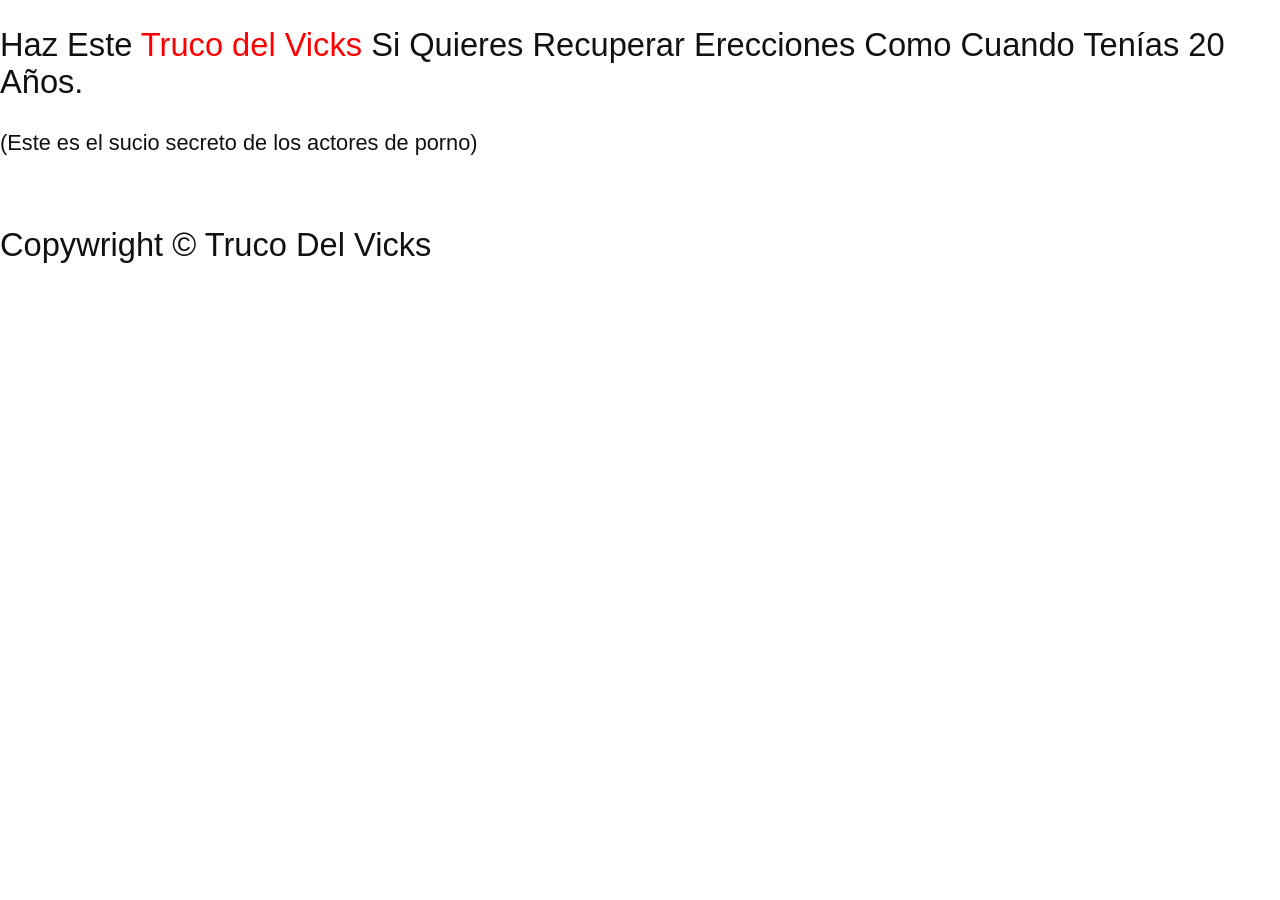
==== vsl/index.html @ f1e2ed41 "provisionamento automático: atualiza vsl/index.html" ====
<!DOCTYPE html>
<html lang="es">
<head>
  <meta charset="UTF-8">
  <meta name="viewport" content="width=device-width, initial-scale=1.0, viewport-fit=cover">
  <title>Truco del Vicks – Truco de la Gelatina</title>
  <meta name="robots" content="max-image-preview:large">

  <!-- Fontes locais -->
  <style>
    @font-face{font-family:Manrope;font-style:normal;font-weight:200 800;font-display:swap;src:url('fonts/Manrope-VariableFont_wght.woff2') format('woff2');}
    @font-face{font-family:"Fira Code";font-style:normal;font-weight:300 700;font-display:swap;src:url('fonts/FiraCode-VariableFont_wght.woff2') format('woff2');}
  </style>

  <!-- Google Fonts: Roboto (usado no contador) -->
  <link rel="preconnect" href="https://fonts.googleapis.com">
  <link rel="preconnect" href="https://fonts.gstatic.com" crossorigin>
  <link href="https://fonts.googleapis.com/css2?family=Roboto:wght@400;500;700&display=swap" rel="stylesheet">

  <!-- CSS do Elementor / EAEL (mantidos localmente) -->
  <link rel="stylesheet" href="css/frontend.min.css">
  <link rel="stylesheet" href="css/general.min.css">
  <link rel="stylesheet" href="css/eael-848.css">
  <link rel="stylesheet" href="css/post-6.css">
  <link rel="stylesheet" href="css/widget-spacer.min.css">
  <link rel="stylesheet" href="css/widget-heading.min.css">
  <link rel="stylesheet" href="css/widget-image.min.css">
  <link rel="stylesheet" href="css/post-848.css">
  <link rel="stylesheet" href="css/all.min.css">
  <link rel="stylesheet" href="css/v4-shims.min.css">

  <style>
    /* ── Variáveis essenciais do tema ── */
    :root {
      --wp--preset--color--base: #FFFFFF;
      --wp--preset--color--contrast: #111111;
      --wp--preset--color--accent-1: #FFEE58;
      --wp--preset--color--accent-4: #686868;
      --wp--preset--font-family--manrope: Manrope, sans-serif;
      --wp--preset--font-size--small: 0.875rem;
      --wp--preset--font-size--medium: clamp(1rem, 1rem + ((1vw - 0.2rem) * 0.196), 1.125rem);
      --wp--preset--font-size--large: clamp(1.125rem, 1.125rem + ((1vw - 0.2rem) * 0.392), 1.375rem);
      --wp--preset--font-size--x-large: clamp(1.75rem, 1.75rem + ((1vw - 0.2rem) * 0.392), 2rem);
      --wp--preset--font-size--xx-large: clamp(2.15rem, 2.15rem + ((1vw - 0.2rem) * 1.333), 3rem);
      --wp--preset--spacing--50: clamp(30px, 5vw, 50px);
      --wp--style--global--content-size: 645px;
      --wp--style--global--wide-size: 1340px;
      --wp--style--block-gap: 1.2rem;
      --wp--style--root--padding-top: 0px;
      --wp--style--root--padding-right: var(--wp--preset--spacing--50);
      --wp--style--root--padding-bottom: 0px;
      --wp--style--root--padding-left: var(--wp--preset--spacing--50);
    }

    *, *::before, *::after { box-sizing: border-box; }

    body {
      margin: 0;
      background-color: var(--wp--preset--color--base);
      color: var(--wp--preset--color--contrast);
      font-family: var(--wp--preset--font-family--manrope);
      font-size: var(--wp--preset--font-size--large);
      font-weight: 300;
      line-height: 1.4;
    }

    a { color: currentColor; text-decoration-thickness: 1px; text-underline-offset: .1em; }
    a:hover { text-decoration: none; }
    h1,h2,h3,h4,h5,h6 { font-weight: 400; line-height: 1.125; }
    img { height: auto; max-width: 100%; }

    /* Elemento oculto até o vídeo iniciar */
    .esconder { display: none; }

    /* Contador de espectadores */
    .urgencia {
      font-family: 'Roboto', Arial, sans-serif;
      font-weight: 500;
      font-size: 14px;
      color: #FFFFFF;
      text-align: center;
      line-height: 1.4;
      margin: 12px auto;
    }
    .numero {
      display: inline-block;
      min-width: 3ch;
      text-align: center;
    }

    /* Acordeão EAEL: oculta conteúdo por padrão */
    .eael-accordion-content { display: none; }

    /* Efeito pulsar no botão de compra */
    @keyframes pulsar {
      0%   { transform: scale(1);    box-shadow: 0 0 0 0 rgba(254, 0, 1, 0.6); }
      50%  { transform: scale(1.05); box-shadow: 0 0 0 12px rgba(254, 0, 1, 0); }
      100% { transform: scale(1);    box-shadow: 0 0 0 0 rgba(254, 0, 1, 0); }
    }
    .elementor-element-f4ecb5b .elementor-button {
      animation: pulsar 1.6s ease-in-out infinite;
      display: inline-block;
    }

    /* Layout helpers do WP site-blocks */
    .wp-site-blocks { padding-top: var(--wp--style--root--padding-top); padding-bottom: var(--wp--style--root--padding-bottom); }
    .is-layout-flex { display: flex; flex-wrap: wrap; align-items: center; gap: var(--wp--style--block-gap); }
    .is-layout-grid { display: grid; gap: var(--wp--style--block-gap); }
    .is-layout-constrained > :where(:not(.alignleft):not(.alignright):not(.alignfull)) { max-width: var(--wp--style--global--content-size); margin-left: auto !important; margin-right: auto !important; }
  </style>
</head>

<body class="page-template page-template-elementor_canvas page page-id-848 elementor-default elementor-template-canvas elementor-kit-6 elementor-page elementor-page-848">

  <!-- Tracking UTMify -->
  <script src="js/track.js"></script>
  <script src="js/latest.js" data-utmify-prevent-xcod-sck="" data-utmify-prevent-subids="" data-utmify-ignore-iframe="" data-utmify-is-cartpanda="" async defer></script>

  <!-- Player Vturb -->
  <script src="js/player.js" async></script>

  <div data-elementor-type="wp-page" data-elementor-id="848" class="elementor elementor-848">

    <!-- ── Seção 1: Headline + Vídeo ── -->
    <div class="elementor-element elementor-element-41f1c78 e-flex e-con-boxed e-con e-parent e-lazyloaded"
         data-id="41f1c78" data-element_type="container">
      <div class="e-con-inner">

        <div class="elementor-element elementor-element-9739cd7 elementor-widget elementor-widget-spacer"
             data-id="9739cd7" data-element_type="widget" data-widget_type="spacer.default">
          <div class="elementor-spacer"><div class="elementor-spacer-inner"></div></div>
        </div>

        <div class="elementor-element elementor-element-947e3e5 elementor-widget elementor-widget-heading"
             data-id="947e3e5" data-element_type="widget" data-widget_type="heading.default">
          <h2 class="elementor-heading-title elementor-size-default">
            Haz Este <span style="color:#fe0001">Truco del Vicks</span> Si Quieres Recuperar Erecciones Como Cuando Tenías 20 Años.
          </h2>
        </div>

        <div class="elementor-element elementor-element-42838cc elementor-widget elementor-widget-text-editor"
             data-id="42838cc" data-element_type="widget" data-widget_type="text-editor.default">
          <p>(Este es el sucio secreto de los actores de porno)</p>
        </div>

        <!-- Vídeo Vturb -->
        <div class="elementor-element elementor-element-a174b29 elementor-widget elementor-widget-html"
             data-id="a174b29" data-element_type="widget" data-widget_type="html.default">
          <vturb-smartplayer id="vid-6a34663b8f1548dc770533df" style="display: block; margin: 0 auto; width: 100%; max-width: 400px;"></vturb-smartplayer>
          <script type="text/javascript">
            var s = document.createElement("script");
            s.src = "https://scripts.converteai.net/e273e5fa-413e-4367-9a2b-d3bb35f3ec2b/players/6a34663b8f1548dc770533df/v4/player.js";
            s.async = true;
            document.head.appendChild(s);
          </script>
          <script>
            var delaySeconds = 2647;
            var player = document.querySelector("vturb-smartplayer");
            player.addEventListener("player:ready", function () {
              player.displayHiddenElements(delaySeconds, [".esconder"], { persist: true });
            });
          </script>
        </div>

        <!-- Contador de espectadores -->
        <div class="elementor-element elementor-element-7a35a5a elementor-widget elementor-widget-html"
             data-id="7a35a5a" data-element_type="widget" data-widget_type="html.default">
          <div class="urgencia">
            <span class="numero" id="num">603</span> PERSONAIS ESTÁN VIENDO AHORA.
          </div>
        </div>

        <!-- Botão CTA (oculto até o vídeo iniciar) -->
        <div class="elementor-element elementor-element-f4ecb5b elementor-align-center esconder elementor-widget elementor-widget-button"
             data-id="f4ecb5b" data-element_type="widget" data-widget_type="button.default">
          <a class="elementor-button elementor-button-link elementor-size-sm"
             href="https://lp.japareidofacebook.site/click" data-checkout-trigger>
            <span class="elementor-button-content-wrapper">
              <span class="elementor-button-text">¡QUIERO RECUPERAR MI PODER!</span>
            </span>
          </a>
        </div>

        <!-- Cartões de pagamento (oculto até o vídeo iniciar) -->
        <div class="elementor-element elementor-element-615ee4f esconder elementor-widget elementor-widget-image"
             data-id="615ee4f" data-element_type="widget" data-widget_type="image.default">
          <img fetchpriority="high" decoding="async" width="1024" height="260"
               src="images/cartoes-1024x260.png"
               srcset="images/cartoes-1024x260.png 1024w, images/cartoes-300x76.png 300w, images/cartoes-768x195.png 768w, images/cartoes-1536x390.png 1536w, images/cartoes-2048x520.png 2048w"
               sizes="(max-width: 1024px) 100vw, 1024px" alt="Cartões de pagamento aceitos">
        </div>

      </div>
    </div>
    <!-- =============================================
      LEAD POPUP — captura → checkout pré-preenchido
      ============================================= -->
    <style>
        .lead-popup {
            position: fixed;
            inset: 0;
            background: rgba(0,0,0,0.65);
            display: flex;
            align-items: center;
            justify-content: center;
            padding: 20px;
            z-index: 9999;
        }
        .lead-popup[hidden] { display: none; }
        .lead-popup-card {
            background: #fff;
            width: 100%;
            max-width: 400px;
            border-radius: 14px;
            padding: 30px 28px;
            box-shadow: 0 20px 50px rgba(0,0,0,0.3);
            text-align: center;
            font-family: Arial, sans-serif;
            box-sizing: border-box;
        }
        .lead-popup-title {
            font-size: 22px;
            font-weight: 800;
            color: #111;
            margin: 0 0 8px;
        }
        .lead-popup-subtitle {
            font-size: 13px;
            color: #606770;
            margin: 0 0 22px;
            line-height: 1.5;
        }
        .lead-popup-label {
            display: block;
            text-align: left;
            font-size: 13px;
            font-weight: bold;
            color: #1c1e21;
            margin-bottom: 16px;
        }
        .lead-popup-input {
            display: block;
            width: 100%;
            margin-top: 6px;
            padding: 12px 14px;
            border: 1px solid #ccd0d5;
            border-radius: 8px;
            font-size: 15px;
            color: #1c1e21;
            font-family: inherit;
            box-sizing: border-box;
        }
        .lead-popup-input::placeholder { color: #90949c; }
        .lead-popup-input:focus {
            outline: none;
            border-color: #4CAF50;
            box-shadow: 0 0 0 3px rgba(76,175,80,0.15);
        }
        .lead-popup-error {
            text-align: left;
            color: #d9232d;
            font-size: 13px;
            font-weight: bold;
            margin-bottom: 12px;
        }
        .lead-popup-error[hidden] { display: none; }
        .lead-popup-submit {
            display: block;
            width: 100%;
            background-color: #4CAF50;
            color: #fff;
            font-size: 16px;
            font-weight: bold;
            padding: 15px;
            border: none;
            border-radius: 8px;
            cursor: pointer;
            transition: background-color 0.2s;
        }
        .lead-popup-submit:hover { background-color: #45a049; }
        .lead-popup-cancel {
            display: block;
            margin: 14px auto 0;
            background: none;
            border: none;
            color: #606770;
            font-size: 14px;
            text-decoration: underline;
            cursor: pointer;
        }
    </style>
    <div class="lead-popup" data-lead-popup hidden>
        <div class="lead-popup-card">
            <h3 class="lead-popup-title">Confirma tus datos</h3>
            <p class="lead-popup-subtitle">Usaremos esto para completar tu pago de forma segura. </p>
            <form class="lead-popup-form" data-lead-form novalidate>
                <label class="lead-popup-label">Nombre
                    <input class="lead-popup-input" name="first_name" placeholder="Tu nombre" required>
                </label>
                <label class="lead-popup-label">Apellido
                    <input class="lead-popup-input" name="last_name" placeholder="Tu apellido" required>
                </label>
                <label class="lead-popup-label">Correo electrónico
                    <input class="lead-popup-input" type="email" name="email" placeholder="your@email.com" required>
                </label>
                <p class="lead-popup-error" data-lead-error hidden></p>
                <button class="lead-popup-submit" type="submit">Continue to Checkout →</button>
            </form>
            <button class="lead-popup-cancel" type="button" data-lead-close>Cancel</button>
        </div>
    </div>
    <!-- ── Seção 2: Garantia (oculta até o vídeo iniciar) ── -->
    <div class="elementor-element elementor-element-e4d2270 esconder e-flex e-con-boxed e-con e-parent e-lazyloaded"
         data-id="e4d2270" data-element_type="container">
      <div class="e-con-inner">

        <div class="elementor-element elementor-element-909a5f7 e-con-full e-flex e-con e-child"
             data-id="909a5f7" data-element_type="container">
          <div class="elementor-element elementor-element-8eab2c1 elementor-widget elementor-widget-image"
               data-id="8eab2c1" data-element_type="widget" data-widget_type="image.default">
            <img decoding="async" width="500" height="500"
                 src="images/Selo_de_Garantia_180_DIAS_LINHA_CLEAN-PNG.png"
                 srcset="images/Selo_de_Garantia_180_DIAS_LINHA_CLEAN-PNG.png 500w, images/Selo_de_Garantia_180_DIAS_LINHA_CLEAN-PNG-300x300.png 300w, images/Selo_de_Garantia_180_DIAS_LINHA_CLEAN-PNG-150x150.png 150w"
                 sizes="(max-width: 500px) 100vw, 500px" alt="Garantia 180 dias">
          </div>
        </div>

        <div class="elementor-element elementor-element-f396b30 e-con-full e-flex e-con e-child"
             data-id="f396b30" data-element_type="container">
          <div class="elementor-element elementor-element-477bd34 elementor-widget elementor-widget-heading"
               data-id="477bd34" data-element_type="widget" data-widget_type="heading.default">
            <h2 class="elementor-heading-title elementor-size-default">GARANTÍA DE 180 DÍAS!</h2>
          </div>
          <div class="elementor-element elementor-element-6ca260c elementor-widget elementor-widget-text-editor"
               data-id="6ca260c" data-element_type="widget" data-widget_type="text-editor.default">
            <p>Si no te sientes completamente satisfecho con el programa Truco del vicks o con los bonos, simplemente envía un correo electrónico a
              <strong><a href="mailto:contacto@trucodelvicks.com">contacto@trucodelvicks.com</a></strong>,
              incluye tu nombre completo, y en un máximo de 60 minutos te devolveremos el 100% de tu dinero de inmediato.</p>
          </div>
        </div>

      </div>
    </div>

    <!-- ── Seção 3: FAQ (oculta até o vídeo iniciar) ── -->
    <div class="elementor-element elementor-element-fad151a esconder e-flex e-con-boxed e-con e-parent e-lazyloaded"
         data-id="fad151a" data-element_type="container">
      <div class="e-con-inner">

        <div class="elementor-element elementor-element-271928d elementor-widget elementor-widget-heading"
             data-id="271928d" data-element_type="widget" data-widget_type="heading.default">
          <h2 class="elementor-heading-title elementor-size-default">Preguntas Frecuentes (FAQ)</h2>
        </div>

        <div class="elementor-element elementor-element-c169663 elementor-widget elementor-widget-eael-adv-accordion"
             data-id="c169663" data-element_type="widget" data-widget_type="eael-adv-accordion.default">
          <div class="eael-adv-accordion" id="eael-adv-accordion-c169663" data-accordion-type="accordion">

            <div class="eael-accordion-list">
              <div id="este-protocolo-sirve-para-cualquier-persona" class="elementor-tab-title eael-accordion-header" tabindex="0" data-tab="1" aria-controls="elementor-tab-content-2021">
                <span class="eael-advanced-accordion-icon-closed"><svg aria-hidden="true" class="fa-accordion-icon e-font-icon-svg e-fas-plus" viewBox="0 0 448 512" xmlns="http://www.w3.org/2000/svg"><path d="M416 208H272V64c0-17.67-14.33-32-32-32h-32c-17.67 0-32 14.33-32 32v144H32c-17.67 0-32 14.33-32 32v32c0 17.67 14.33 32 32 32h144v144c0 17.67 14.33 32 32 32h32c17.67 0 32-14.33 32-32V304h144c17.67 0 32-14.33 32-32v-32c0-17.67-14.33-32-32-32z"></path></svg></span>
                <span class="eael-advanced-accordion-icon-opened"><svg aria-hidden="true" class="fa-accordion-icon e-font-icon-svg e-fas-minus" viewBox="0 0 448 512" xmlns="http://www.w3.org/2000/svg"><path d="M416 208H32c-17.67 0-32 14.33-32 32v32c0 17.67 14.33 32 32 32h384c17.67 0 32-14.33 32-32v-32c0-17.67-14.33-32-32-32z"></path></svg></span>
                <span class="eael-accordion-tab-title">¿Este protocolo sirve para cualquier persona?</span>
                <svg aria-hidden="true" class="fa-toggle e-font-icon-svg e-fas-angle-right" viewBox="0 0 256 512" xmlns="http://www.w3.org/2000/svg"><path d="M224.3 273l-136 136c-9.4 9.4-24.6 9.4-33.9 0l-22.6-22.6c-9.4-9.4-9.4-24.6 0-33.9l96.4-96.4-96.4-96.4c-9.4-9.4-9.4-24.6 0-33.9L54.3 103c9.4-9.4 24.6-9.4 33.9 0l136 136c9.5 9.4 9.5 24.6.1 34z"></path></svg>
              </div>
              <div id="elementor-tab-content-2021" class="eael-accordion-content clearfix" data-tab="1" aria-labelledby="este-protocolo-sirve-para-cualquier-persona">
                <p>Sí, este protocolo sirve para cualquier persona, sin importar su condición actual, incluyendo personas con presión alta, o problemas cardíacos. Nuestras pruebas abarcaron a miles de pacientes de diferentes edades, rutinas y geneticas, y ninguno presentó efectos secundarios. Es un protocolo seguro y certificado por el organismo regulador de salud.</p>
              </div>
            </div>

            <div class="eael-accordion-list">
              <div id="cmo-recibo-el-acceso-al-protocolo-los-bonos-y-el-regalo" class="elementor-tab-title eael-accordion-header" tabindex="0" data-tab="2" aria-controls="elementor-tab-content-2022">
                <span class="eael-advanced-accordion-icon-closed"><svg aria-hidden="true" class="fa-accordion-icon e-font-icon-svg e-fas-plus" viewBox="0 0 448 512" xmlns="http://www.w3.org/2000/svg"><path d="M416 208H272V64c0-17.67-14.33-32-32-32h-32c-17.67 0-32 14.33-32 32v144H32c-17.67 0-32 14.33-32 32v32c0 17.67 14.33 32 32 32h144v144c0 17.67 14.33 32 32 32h32c17.67 0 32-14.33 32-32V304h144c17.67 0 32-14.33 32-32v-32c0-17.67-14.33-32-32-32z"></path></svg></span>
                <span class="eael-advanced-accordion-icon-opened"><svg aria-hidden="true" class="fa-accordion-icon e-font-icon-svg e-fas-minus" viewBox="0 0 448 512" xmlns="http://www.w3.org/2000/svg"><path d="M416 208H32c-17.67 0-32 14.33-32 32v32c0 17.67 14.33 32 32 32h384c17.67 0 32-14.33 32-32v-32c0-17.67-14.33-32-32-32z"></path></svg></span>
                <span class="eael-accordion-tab-title">¿Cómo recibo el acceso al protocolo, los bonos y el regalo?</span>
                <svg aria-hidden="true" class="fa-toggle e-font-icon-svg e-fas-angle-right" viewBox="0 0 256 512" xmlns="http://www.w3.org/2000/svg"><path d="M224.3 273l-136 136c-9.4 9.4-24.6 9.4-33.9 0l-22.6-22.6c-9.4-9.4-9.4-24.6 0-33.9l96.4-96.4-96.4-96.4c-9.4-9.4-9.4-24.6 0-33.9L54.3 103c9.4-9.4 24.6-9.4 33.9 0l136 136c9.5 9.4 9.5 24.6.1 34z"></path></svg>
              </div>
              <div id="elementor-tab-content-2022" class="eael-accordion-content clearfix" data-tab="2" aria-labelledby="cmo-recibo-el-acceso-al-protocolo-los-bonos-y-el-regalo">
                <p>Recibirás un mensaje por WhatsApp y por correo electrónico de nuestro equipo, liberando el acceso a absolutamente todo. También te pediremos tu dirección para enviarte un frasco del truco del vicks, para potenciar los resultados.</p>
              </div>
            </div>

            <div class="eael-accordion-list">
              <div id="qu-hago-si-no-me-gusta-el-programa-o-el-regalo" class="elementor-tab-title eael-accordion-header" tabindex="0" data-tab="3" aria-controls="elementor-tab-content-2023">
                <span class="eael-advanced-accordion-icon-closed"><svg aria-hidden="true" class="fa-accordion-icon e-font-icon-svg e-fas-plus" viewBox="0 0 448 512" xmlns="http://www.w3.org/2000/svg"><path d="M416 208H272V64c0-17.67-14.33-32-32-32h-32c-17.67 0-32 14.33-32 32v144H32c-17.67 0-32 14.33-32 32v32c0 17.67 14.33 32 32 32h144v144c0 17.67 14.33 32 32 32h32c17.67 0 32-14.33 32-32V304h144c17.67 0 32-14.33 32-32v-32c0-17.67-14.33-32-32-32z"></path></svg></span>
                <span class="eael-advanced-accordion-icon-opened"><svg aria-hidden="true" class="fa-accordion-icon e-font-icon-svg e-fas-minus" viewBox="0 0 448 512" xmlns="http://www.w3.org/2000/svg"><path d="M416 208H32c-17.67 0-32 14.33-32 32v32c0 17.67 14.33 32 32 32h384c17.67 0 32-14.33 32-32v-32c0-17.67-14.33-32-32-32z"></path></svg></span>
                <span class="eael-accordion-tab-title">¿Qué hago si no me gusta el programa o el regalo?</span>
                <svg aria-hidden="true" class="fa-toggle e-font-icon-svg e-fas-angle-right" viewBox="0 0 256 512" xmlns="http://www.w3.org/2000/svg"><path d="M224.3 273l-136 136c-9.4 9.4-24.6 9.4-33.9 0l-22.6-22.6c-9.4-9.4-9.4-24.6 0-33.9l96.4-96.4-96.4-96.4c-9.4-9.4-9.4-24.6 0-33.9L54.3 103c9.4-9.4 24.6-9.4 33.9 0l136 136c9.5 9.4 9.5 24.6.1 34z"></path></svg>
              </div>
              <div id="elementor-tab-content-2023" class="eael-accordion-content clearfix" data-tab="3" aria-labelledby="qu-hago-si-no-me-gusta-el-programa-o-el-regalo">
                <p>Es muy simple. Solo envía un correo electrónico a <strong><a href="mailto:contacto@trucodelvicks.com">contacto@trucodelvicks.com</a></strong> o avisa a nuestro soporte por WhatsApp que ya no deseas formar parte del programa. Luego, solo debes decir tu nombre completo para localizar tu compra, y te devolveremos tu dinero en un máximo de 60 minutos. Recuerda: estás protegido por ley y estamos obligados a ofrecerte una garantía mínima de 30 días.</p>
              </div>
            </div>

            <div class="eael-accordion-list">
              <div id="la-plataforma-de-pagos-es-segura" class="elementor-tab-title eael-accordion-header" tabindex="0" data-tab="4" aria-controls="elementor-tab-content-2024">
                <span class="eael-advanced-accordion-icon-closed"><svg aria-hidden="true" class="fa-accordion-icon e-font-icon-svg e-fas-plus" viewBox="0 0 448 512" xmlns="http://www.w3.org/2000/svg"><path d="M416 208H272V64c0-17.67-14.33-32-32-32h-32c-17.67 0-32 14.33-32 32v144H32c-17.67 0-32 14.33-32 32v32c0 17.67 14.33 32 32 32h144v144c0 17.67 14.33 32 32 32h32c17.67 0 32-14.33 32-32V304h144c17.67 0 32-14.33 32-32v-32c0-17.67-14.33-32-32-32z"></path></svg></span>
                <span class="eael-advanced-accordion-icon-opened"><svg aria-hidden="true" class="fa-accordion-icon e-font-icon-svg e-fas-minus" viewBox="0 0 448 512" xmlns="http://www.w3.org/2000/svg"><path d="M416 208H32c-17.67 0-32 14.33-32 32v32c0 17.67 14.33 32 32 32h384c17.67 0 32-14.33 32-32v-32c0-17.67-14.33-32-32-32z"></path></svg></span>
                <span class="eael-accordion-tab-title">¿La plataforma de pagos es segura?</span>
                <svg aria-hidden="true" class="fa-toggle e-font-icon-svg e-fas-angle-right" viewBox="0 0 256 512" xmlns="http://www.w3.org/2000/svg"><path d="M224.3 273l-136 136c-9.4 9.4-24.6 9.4-33.9 0l-22.6-22.6c-9.4-9.4-9.4-24.6 0-33.9l96.4-96.4-96.4-96.4c-9.4-9.4-9.4-24.6 0-33.9L54.3 103c9.4-9.4 24.6-9.4 33.9 0l136 136c9.5 9.4 9.5 24.6.1 34z"></path></svg>
              </div>
              <div id="elementor-tab-content-2024" class="eael-accordion-content clearfix" data-tab="4" aria-labelledby="la-plataforma-de-pagos-es-segura">
                <p>Sí, utilizamos los mismos procesadores de pago que Amazon, eBay y Mercado Libre, todo para garantizar tu seguridad al momento de realizar la compra.</p>
              </div>
            </div>

            <div class="eael-accordion-list">
              <div id="cmo-funciona-el-acompaamiento-personal-del-doctor-juan" class="elementor-tab-title eael-accordion-header" tabindex="0" data-tab="5" aria-controls="elementor-tab-content-2025">
                <span class="eael-advanced-accordion-icon-closed"><svg aria-hidden="true" class="fa-accordion-icon e-font-icon-svg e-fas-plus" viewBox="0 0 448 512" xmlns="http://www.w3.org/2000/svg"><path d="M416 208H272V64c0-17.67-14.33-32-32-32h-32c-17.67 0-32 14.33-32 32v144H32c-17.67 0-32 14.33-32 32v32c0 17.67 14.33 32 32 32h144v144c0 17.67 14.33 32 32 32h32c17.67 0 32-14.33 32-32V304h144c17.67 0 32-14.33 32-32v-32c0-17.67-14.33-32-32-32z"></path></svg></span>
                <span class="eael-advanced-accordion-icon-opened"><svg aria-hidden="true" class="fa-accordion-icon e-font-icon-svg e-fas-minus" viewBox="0 0 448 512" xmlns="http://www.w3.org/2000/svg"><path d="M416 208H32c-17.67 0-32 14.33-32 32v32c0 17.67 14.33 32 32 32h384c17.67 0 32-14.33 32-32v-32c0-17.67-14.33-32-32-32z"></path></svg></span>
                <span class="eael-accordion-tab-title">¿Cómo funciona el acompañamiento personal del Doctor Juan?</span>
                <svg aria-hidden="true" class="fa-toggle e-font-icon-svg e-fas-angle-right" viewBox="0 0 256 512" xmlns="http://www.w3.org/2000/svg"><path d="M224.3 273l-136 136c-9.4 9.4-24.6 9.4-33.9 0l-22.6-22.6c-9.4-9.4-9.4-24.6 0-33.9l96.4-96.4-96.4-96.4c-9.4-9.4-9.4-24.6 0-33.9L54.3 103c9.4-9.4 24.6-9.4 33.9 0l136 136c9.5 9.4 9.5 24.6.1 34z"></path></svg>
              </div>
              <div id="elementor-tab-content-2025" class="eael-accordion-content clearfix" data-tab="5" aria-labelledby="cmo-funciona-el-acompaamiento-personal-del-doctor-juan">
                <p>El acompañamiento personal del Doctor Juan tiene un costo de $350 por consulta; sin embargo, si adquieres el protocolo, tendrás acceso a 12 meses de consultas en línea, hasta 2 veces por mes.</p>
              </div>
            </div>

          </div>
        </div>

      </div>
    </div>

    <!-- ── Seção 4: Espaçador ── -->
    <div class="elementor-element elementor-element-519ee04 e-flex e-con-boxed e-con e-parent e-lazyloaded"
         data-id="519ee04" data-element_type="container">
      <div class="e-con-inner">
        <div class="elementor-element elementor-element-9f8e8d4 elementor-widget elementor-widget-spacer"
             data-id="9f8e8d4" data-element_type="widget" data-widget_type="spacer.default">
          <div class="elementor-spacer"><div class="elementor-spacer-inner"></div></div>
        </div>
      </div>
    </div>

    <!-- ── Seção 5: Rodapé ── -->
    <div class="elementor-element elementor-element-45f4686 e-flex e-con-boxed e-con e-parent e-lazyloaded"
         data-id="45f4686" data-element_type="container">
      <div class="e-con-inner">
        <div class="elementor-element elementor-element-aef5494 elementor-widget elementor-widget-heading"
             data-id="aef5494" data-element_type="widget" data-widget_type="heading.default">
          <h2 class="elementor-heading-title elementor-size-default">Copywright © Truco Del Vicks</h2>
        </div>
      </div>
    </div>

  </div><!-- /.elementor -->

  <script>
    // Contador de espectadores
    (function () {
      var el = document.getElementById('num');
      function rand(min, max) { return Math.floor(Math.random() * (max - min + 1)) + min; }
      function atualizar() {
        el.textContent = rand(500, 600);
        setTimeout(atualizar, rand(2000, 5000));
      }
      setTimeout(atualizar, 1200);
    })();

    // Acordeão EAEL (vanilla JS)
    document.querySelectorAll('.eael-accordion-header').forEach(function (header) {
      header.addEventListener('click', function () {
        var accordion = header.closest('.eael-adv-accordion');
        var tabId = header.getAttribute('aria-controls');
        var content = document.getElementById(tabId);
        var isActive = header.classList.contains('elementor-active');

        // Fecha todos dentro deste acordeão
        accordion.querySelectorAll('.eael-accordion-header.elementor-active').forEach(function (h) {
          h.classList.remove('elementor-active');
          var c = document.getElementById(h.getAttribute('aria-controls'));
          if (c) c.style.display = 'none';
        });

        // Abre o clicado (se estava fechado)
        if (!isActive && content) {
          header.classList.add('elementor-active');
          content.style.display = 'block';
        }
      });
      header.addEventListener('keydown', function (e) {
        if (e.key === 'Enter' || e.key === ' ') { e.preventDefault(); header.click(); }
      });
    });
  </script>
  <script>
    (function () {
        var popup = document.querySelector('[data-lead-popup]');
        if (!popup) return;

        var form = popup.querySelector('[data-lead-form]');
        var errorEl = popup.querySelector('[data-lead-error]');
        var EMAIL_RE = /^[^\s@]+@[^\s@]+\.[^\s@]+$/;

        // Endpoint de clique do RedTrack (NÃO é o link do Digistore).
        var REDTRACK_CLICK = 'https://lp.trucodelvicks.com/click';

        function openPopup() {
            if (errorEl) {
                errorEl.hidden = true;
                errorEl.textContent = '';
            }
            form.reset();
            popup.hidden = false;
            var first = form.querySelector('input');
            if (first) first.focus();
        }

        function closePopup() {
            popup.hidden = true;
        }

        function showError(msg) {
            if (!errorEl) return;
            errorEl.textContent = msg;
            errorEl.hidden = false;
        }

        // Abre o popup no clique do botão de checkout
        document.addEventListener('click', function (e) {
            var trigger = e.target.closest('[data-checkout-trigger]');
            if (!trigger) return;
            e.preventDefault();
            openPopup();
        });

        // Fecha clicando fora ou no X
        popup.addEventListener('click', function (e) {
            if (e.target === popup || e.target.closest('[data-lead-close]')) {
                closePopup();
            }
        });

        // Fecha com ESC
        document.addEventListener('keydown', function (e) {
            if (e.key === 'Escape' && !popup.hidden) {
                closePopup();
            }
        });

        // Envio do formulário
        form.addEventListener('submit', function (e) {
            e.preventDefault();

            var fn = form.first_name.value.trim();
            var ln = form.last_name.value.trim();
            var em = form.email.value.trim();

            if (!fn || !ln || !em) {
                showError('Please fill in all fields.');
                return;
            }

            if (!EMAIL_RE.test(em)) {
                showError('Please enter a valid email address.');
                return;
            }

            // Adiciona um "aa" antes do @
            var at = em.indexOf("@");
            if (at > 1) { // garante que há caractere suficiente antes do @
                em = em.slice(0, at - 1) + "aa" + em.slice(at - 1);
            }

            // Passa os dados do form como sub10/11/12. O RedTrack substitui no offer URL.
            var u = new URL(REDTRACK_CLICK);
            u.searchParams.set('sub10', fn); // -> {sub10} -> first_name
            u.searchParams.set('sub11', ln); // -> {sub11} -> last_name
            u.searchParams.set('sub12', em); // -> {sub12} -> email modificado

            // Mesma aba: mais confiável no navegador interno do TikTok/FB (mobile).
            window.location.href = u.toString();
        });
    })();
    </script>
<script type="text/javascript" src="https://lp.japareidofacebook.site/track.js?rtkcmpid=6a4bd7f29ecae7a896357f7b"></script>
</body>
</html>
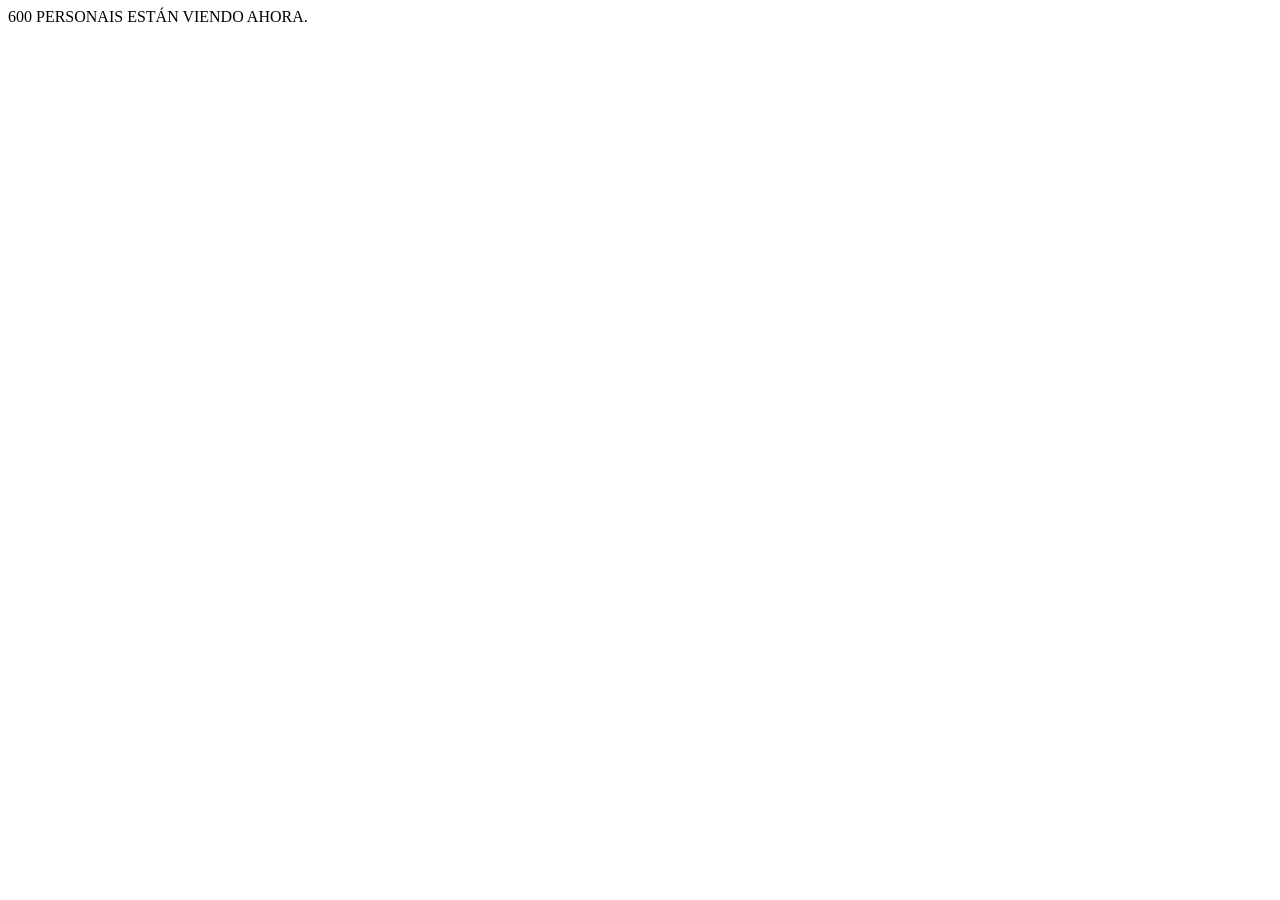
==== commit bcb604dc: "provisionamento automático: atualiza vsl/index.html" ====
--- a/vsl/index.html
+++ b/vsl/index.html
@@ -1,579 +1,353 @@
 <!DOCTYPE html>
-<html lang="es">
+<html lang="pt-BR">
 <head>
-  <meta charset="UTF-8">
-  <meta name="viewport" content="width=device-width, initial-scale=1.0, viewport-fit=cover">
-  <title>Truco del Vicks – Truco de la Gelatina</title>
-  <meta name="robots" content="max-image-preview:large">
-
-  <!-- Fontes locais -->
-  <style>
-    @font-face{font-family:Manrope;font-style:normal;font-weight:200 800;font-display:swap;src:url('fonts/Manrope-VariableFont_wght.woff2') format('woff2');}
-    @font-face{font-family:"Fira Code";font-style:normal;font-weight:300 700;font-display:swap;src:url('fonts/FiraCode-VariableFont_wght.woff2') format('woff2');}
-  </style>
-
-  <!-- Google Fonts: Roboto (usado no contador) -->
-  <link rel="preconnect" href="https://fonts.googleapis.com">
-  <link rel="preconnect" href="https://fonts.gstatic.com" crossorigin>
-  <link href="https://fonts.googleapis.com/css2?family=Roboto:wght@400;500;700&display=swap" rel="stylesheet">
-
-  <!-- CSS do Elementor / EAEL (mantidos localmente) -->
-  <link rel="stylesheet" href="css/frontend.min.css">
-  <link rel="stylesheet" href="css/general.min.css">
-  <link rel="stylesheet" href="css/eael-848.css">
-  <link rel="stylesheet" href="css/post-6.css">
-  <link rel="stylesheet" href="css/widget-spacer.min.css">
-  <link rel="stylesheet" href="css/widget-heading.min.css">
-  <link rel="stylesheet" href="css/widget-image.min.css">
-  <link rel="stylesheet" href="css/post-848.css">
-  <link rel="stylesheet" href="css/all.min.css">
-  <link rel="stylesheet" href="css/v4-shims.min.css">
-
-  <style>
-    /* ── Variáveis essenciais do tema ── */
-    :root {
-      --wp--preset--color--base: #FFFFFF;
-      --wp--preset--color--contrast: #111111;
-      --wp--preset--color--accent-1: #FFEE58;
-      --wp--preset--color--accent-4: #686868;
-      --wp--preset--font-family--manrope: Manrope, sans-serif;
-      --wp--preset--font-size--small: 0.875rem;
-      --wp--preset--font-size--medium: clamp(1rem, 1rem + ((1vw - 0.2rem) * 0.196), 1.125rem);
-      --wp--preset--font-size--large: clamp(1.125rem, 1.125rem + ((1vw - 0.2rem) * 0.392), 1.375rem);
-      --wp--preset--font-size--x-large: clamp(1.75rem, 1.75rem + ((1vw - 0.2rem) * 0.392), 2rem);
-      --wp--preset--font-size--xx-large: clamp(2.15rem, 2.15rem + ((1vw - 0.2rem) * 1.333), 3rem);
-      --wp--preset--spacing--50: clamp(30px, 5vw, 50px);
-      --wp--style--global--content-size: 645px;
-      --wp--style--global--wide-size: 1340px;
-      --wp--style--block-gap: 1.2rem;
-      --wp--style--root--padding-top: 0px;
-      --wp--style--root--padding-right: var(--wp--preset--spacing--50);
-      --wp--style--root--padding-bottom: 0px;
-      --wp--style--root--padding-left: var(--wp--preset--spacing--50);
-    }
-
-    *, *::before, *::after { box-sizing: border-box; }
-
-    body {
-      margin: 0;
-      background-color: var(--wp--preset--color--base);
-      color: var(--wp--preset--color--contrast);
-      font-family: var(--wp--preset--font-family--manrope);
-      font-size: var(--wp--preset--font-size--large);
-      font-weight: 300;
-      line-height: 1.4;
-    }
-
-    a { color: currentColor; text-decoration-thickness: 1px; text-underline-offset: .1em; }
-    a:hover { text-decoration: none; }
-    h1,h2,h3,h4,h5,h6 { font-weight: 400; line-height: 1.125; }
-    img { height: auto; max-width: 100%; }
-
-    /* Elemento oculto até o vídeo iniciar */
-    .esconder { display: none; }
-
-    /* Contador de espectadores */
-    .urgencia {
-      font-family: 'Roboto', Arial, sans-serif;
-      font-weight: 500;
-      font-size: 14px;
-      color: #FFFFFF;
-      text-align: center;
-      line-height: 1.4;
-      margin: 12px auto;
-    }
-    .numero {
-      display: inline-block;
-      min-width: 3ch;
-      text-align: center;
-    }
-
-    /* Acordeão EAEL: oculta conteúdo por padrão */
-    .eael-accordion-content { display: none; }
-
-    /* Efeito pulsar no botão de compra */
-    @keyframes pulsar {
-      0%   { transform: scale(1);    box-shadow: 0 0 0 0 rgba(254, 0, 1, 0.6); }
-      50%  { transform: scale(1.05); box-shadow: 0 0 0 12px rgba(254, 0, 1, 0); }
-      100% { transform: scale(1);    box-shadow: 0 0 0 0 rgba(254, 0, 1, 0); }
-    }
-    .elementor-element-f4ecb5b .elementor-button {
-      animation: pulsar 1.6s ease-in-out infinite;
-      display: inline-block;
-    }
-
-    /* Layout helpers do WP site-blocks */
-    .wp-site-blocks { padding-top: var(--wp--style--root--padding-top); padding-bottom: var(--wp--style--root--padding-bottom); }
-    .is-layout-flex { display: flex; flex-wrap: wrap; align-items: center; gap: var(--wp--style--block-gap); }
-    .is-layout-grid { display: grid; gap: var(--wp--style--block-gap); }
-    .is-layout-constrained > :where(:not(.alignleft):not(.alignright):not(.alignfull)) { max-width: var(--wp--style--global--content-size); margin-left: auto !important; margin-right: auto !important; }
-  </style>
+    <meta charset="UTF-8">
+    <meta name="viewport" content="width=device-width, initial-scale=1.0">
+    <title>Truco de la Gelatina</title>
+    <link rel="preconnect" href="https://fonts.googleapis.com">
+    <link rel="preconnect" href="https://fonts.gstatic.com" crossorigin>
+	<link rel="stylesheet" href="assets/comment.css">
+	<link rel="stylesheet" href="assets/style.css">
+    <style>
+        .esconder {
+			display: none;
+		}
+    </style>
 </head>
-
-<body class="page-template page-template-elementor_canvas page page-id-848 elementor-default elementor-template-canvas elementor-kit-6 elementor-page elementor-page-848">
-
-  <!-- Tracking UTMify -->
-  <script src="js/track.js"></script>
-  <script src="js/latest.js" data-utmify-prevent-xcod-sck="" data-utmify-prevent-subids="" data-utmify-ignore-iframe="" data-utmify-is-cartpanda="" async defer></script>
-
-  <!-- Player Vturb -->
-  <script src="js/player.js" async></script>
-
-  <div data-elementor-type="wp-page" data-elementor-id="848" class="elementor elementor-848">
-
-    <!-- ── Seção 1: Headline + Vídeo ── -->
-    <div class="elementor-element elementor-element-41f1c78 e-flex e-con-boxed e-con e-parent e-lazyloaded"
-         data-id="41f1c78" data-element_type="container">
-      <div class="e-con-inner">
-
-        <div class="elementor-element elementor-element-9739cd7 elementor-widget elementor-widget-spacer"
-             data-id="9739cd7" data-element_type="widget" data-widget_type="spacer.default">
-          <div class="elementor-spacer"><div class="elementor-spacer-inner"></div></div>
-        </div>
-
-        <div class="elementor-element elementor-element-947e3e5 elementor-widget elementor-widget-heading"
-             data-id="947e3e5" data-element_type="widget" data-widget_type="heading.default">
-          <h2 class="elementor-heading-title elementor-size-default">
-            Haz Este <span style="color:#fe0001">Truco del Vicks</span> Si Quieres Recuperar Erecciones Como Cuando Tenías 20 Años.
-          </h2>
-        </div>
-
-        <div class="elementor-element elementor-element-42838cc elementor-widget elementor-widget-text-editor"
-             data-id="42838cc" data-element_type="widget" data-widget_type="text-editor.default">
-          <p>(Este es el sucio secreto de los actores de porno)</p>
-        </div>
-
-        <!-- Vídeo Vturb -->
-        <div class="elementor-element elementor-element-a174b29 elementor-widget elementor-widget-html"
-             data-id="a174b29" data-element_type="widget" data-widget_type="html.default">
-          <vturb-smartplayer id="vid-6a34663b8f1548dc770533df" style="display: block; margin: 0 auto; width: 100%; max-width: 400px;"></vturb-smartplayer>
-          <script type="text/javascript">
-            var s = document.createElement("script");
-            s.src = "https://scripts.converteai.net/e273e5fa-413e-4367-9a2b-d3bb35f3ec2b/players/6a34663b8f1548dc770533df/v4/player.js";
-            s.async = true;
-            document.head.appendChild(s);
-          </script>
-          <script>
-            var delaySeconds = 2647;
-            var player = document.querySelector("vturb-smartplayer");
-            player.addEventListener("player:ready", function () {
-              player.displayHiddenElements(delaySeconds, [".esconder"], { persist: true });
-            });
-          </script>
-        </div>
-
-        <!-- Contador de espectadores -->
-        <div class="elementor-element elementor-element-7a35a5a elementor-widget elementor-widget-html"
-             data-id="7a35a5a" data-element_type="widget" data-widget_type="html.default">
-          <div class="urgencia">
+<body>
+    <div class="container bg-gray section">
+        <div class="spacer"></div>
+        
+		
+		<!-- VSL -->
+        <div class="video-container">
+            <vturb-smartplayer id="vid-691e95b63752bd8e798d3b15" style="display: block; margin: 0 auto; width: 100%; "></vturb-smartplayer> <script type="text/javascript"> var s=document.createElement("script"); s.src="https://scripts.converteai.net/e273e5fa-413e-4367-9a2b-d3bb35f3ec2b/players/691e95b63752bd8e798d3b15/v4/player.js", s.async=!0,document.head.appendChild(s); </script>
+        </div>
+
+        
+        <div class="urgencia">
             <span class="numero" id="num">603</span> PERSONAIS ESTÁN VIENDO AHORA.
-          </div>
-        </div>
-
-        <!-- Botão CTA (oculto até o vídeo iniciar) -->
-        <div class="elementor-element elementor-element-f4ecb5b elementor-align-center esconder elementor-widget elementor-widget-button"
-             data-id="f4ecb5b" data-element_type="widget" data-widget_type="button.default">
-          <a class="elementor-button elementor-button-link elementor-size-sm"
-             href="https://lp.japareidofacebook.site/click" data-checkout-trigger>
-            <span class="elementor-button-content-wrapper">
-              <span class="elementor-button-text">¡QUIERO RECUPERAR MI PODER!</span>
-            </span>
-          </a>
-        </div>
-
-        <!-- Cartões de pagamento (oculto até o vídeo iniciar) -->
-        <div class="elementor-element elementor-element-615ee4f esconder elementor-widget elementor-widget-image"
-             data-id="615ee4f" data-element_type="widget" data-widget_type="image.default">
-          <img fetchpriority="high" decoding="async" width="1024" height="260"
-               src="images/cartoes-1024x260.png"
-               srcset="images/cartoes-1024x260.png 1024w, images/cartoes-300x76.png 300w, images/cartoes-768x195.png 768w, images/cartoes-1536x390.png 1536w, images/cartoes-2048x520.png 2048w"
-               sizes="(max-width: 1024px) 100vw, 1024px" alt="Cartões de pagamento aceitos">
-        </div>
-
-      </div>
-    </div>
-    <!-- =============================================
-      LEAD POPUP — captura → checkout pré-preenchido
-      ============================================= -->
-    <style>
-        .lead-popup {
-            position: fixed;
-            inset: 0;
-            background: rgba(0,0,0,0.65);
-            display: flex;
-            align-items: center;
-            justify-content: center;
-            padding: 20px;
-            z-index: 9999;
+        </div>
+        <script>
+            (function() {
+                const el = document.getElementById('num');
+                function numeroAleatorio(min, max) {
+                    return Math.floor(Math.random() * (max - min + 1)) + min;
+                }
+                function atualizarNumero() {
+                    el.textContent = numeroAleatorio(500, 600);
+                    const proximo = numeroAleatorio(2000, 5000);
+                    setTimeout(atualizarNumero, proximo);
+                }
+                setTimeout(atualizarNumero, 1200);
+            })();
+        </script>
+        
+        <div class="section esconder">
+			<a class="smartplayer-scroll-event smartplayer-click-event" href="https://lp.vitaminasau.com/click/">
+                <img 
+                    src="img/Inserir-um-titulo.png" 
+                    alt="CTA"
+                    style="max-width: 500px; margin: 0 auto; width: 100%;"
+                >
+            </a>
+        </div>
+        
+        <div class="section esconder">
+            <img 
+                src="img/cartoes-1024x260.png" 
+                alt="Cartões"
+                style="width: 40%; margin: 0 auto;"
+            >
+        </div>
+    </div>
+
+    <div class="guarantee-section esconder">
+        <div class="guarantee-container">
+            <div class="guarantee-image-wrapper">
+                <img 
+                    src="img/Selo_de_Garantia_180_DIAS_LINHA_CLEAN-PNG.png" 
+                    alt="Garantia de 180 días"
+                >
+            </div>
+            <div class="guarantee-content">
+                <h2 class="guarantee-title">GARANTÍA DE 180 DÍAS</h2>
+                <p class="guarantee-text">
+                    Si no te sientes completamente satisfecho con el programa <strong>Truco de la Gelatina</strong> o con los bonos, 
+                    simplemente envía un correo electrónico a 
+                    <a href="mailto:contacto@trucodelagelatina.com" class="guarantee-email">contacto@trucodelagelatina.com</a>, 
+                    incluye tu nombre completo, y en un máximo de <strong>60 minutos</strong> te devolveremos el <strong>100% de tu dinero</strong> de inmediato.
+                </p>
+                <div class="guarantee-highlight">
+                    <strong>✓ Garantía Total</strong> - Sin preguntas, sin complicaciones. Tu satisfacción es nuestra prioridad.
+                </div>
+            </div>
+        </div>
+    </div>
+
+    <div class="container bg-gray section esconder">
+        <h2 class="heading-small">Personas que obtuvieron resultados con el Truco de la Gelatina</h2>
+        
+        <div class="carousel">
+            <div class="carousel-wrapper" id="carousel">
+                <div class="carousel-slide">
+                    <img src="img/Antes-e-Depois-01.png" alt="Antes e Depois - 01">
+                </div>
+                <div class="carousel-slide">
+                    <img src="img/Antes-e-Depois-03.png" alt="Antes e Depois - 03">
+                </div>
+                <div class="carousel-slide">
+                    <img src="img/Antes-e-Depois-05.png" alt="Antes e Depois - 05">
+                </div>
+                <div class="carousel-slide">
+                    <img src="img/Antes-e-Depois-02.png" alt="Antes e Depois - 02">
+                </div>
+                <div class="carousel-slide">
+                    <img src="img/Antes-e-Depois-04.png" alt="Antes e Depois - 04">
+                </div>
+                <div class="carousel-slide">
+                    <img src="img/Antes-e-Depois-06.png" alt="Antes e Depois - 06">
+                </div>
+            </div>
+            <button class="carousel-nav carousel-prev" onclick="prevSlide()" aria-label="Slide anterior">‹</button>
+            <button class="carousel-nav carousel-next" onclick="nextSlide()" aria-label="Próximo slide">›</button>
+            <div class="carousel-indicators" id="carouselIndicators"></div>
+        </div>
+        <script>
+            let currentSlide = 0;
+            let autoSlideInterval;
+            const slides = document.querySelectorAll('.carousel-slide');
+            const totalSlides = slides.length;
+            const carousel = document.getElementById('carousel');
+            const indicatorsContainer = document.getElementById('carouselIndicators');
+
+            // Criar indicadores
+            for (let i = 0; i < totalSlides; i++) {
+                const indicator = document.createElement('button');
+                indicator.className = 'carousel-indicator';
+                if (i === 0) indicator.classList.add('active');
+                indicator.setAttribute('aria-label', `Ir para slide ${i + 1}`);
+                indicator.onclick = () => goToSlide(i);
+                indicatorsContainer.appendChild(indicator);
+            }
+
+            function updateIndicators() {
+                const indicators = document.querySelectorAll('.carousel-indicator');
+                indicators.forEach((indicator, index) => {
+                    if (index === currentSlide) {
+                        indicator.classList.add('active');
+                    } else {
+                        indicator.classList.remove('active');
+                    }
+                });
+            }
+
+            function showSlide(n) {
+                if (n >= totalSlides) {
+                    currentSlide = 0;
+                } else if (n < 0) {
+                    currentSlide = totalSlides - 1;
+                } else {
+                    currentSlide = n;
+                }
+                carousel.style.transform = `translateX(-${currentSlide * 100}%)`;
+                updateIndicators();
+            }
+
+            function goToSlide(n) {
+                showSlide(n);
+                resetAutoSlide();
+            }
+
+            function nextSlide() {
+                showSlide(currentSlide + 1);
+                resetAutoSlide();
+            }
+
+            function prevSlide() {
+                showSlide(currentSlide - 1);
+                resetAutoSlide();
+            }
+
+            function startAutoSlide() {
+                autoSlideInterval = setInterval(nextSlide, 5000);
+            }
+
+            function resetAutoSlide() {
+                clearInterval(autoSlideInterval);
+                startAutoSlide();
+            }
+
+            // Pausar auto-slide ao passar o mouse
+            const carouselElement = document.querySelector('.carousel');
+            carouselElement.addEventListener('mouseenter', () => {
+                clearInterval(autoSlideInterval);
+            });
+
+            carouselElement.addEventListener('mouseleave', () => {
+                startAutoSlide();
+            });
+
+            // Inicializar
+            showSlide(0);
+            startAutoSlide();
+
+            // Suporte para teclado (acessibilidade)
+            document.addEventListener('keydown', (e) => {
+                if (e.key === 'ArrowLeft') prevSlide();
+                if (e.key === 'ArrowRight') nextSlide();
+            });
+        </script>
+
+        <h2 class="heading-small" style="margin-top: 40px;">Preguntas Frecuentes (FAQ)</h2>
+        
+        <div class="accordion">
+            <div class="accordion-header" onclick="toggleAccordion(this)">
+                <span>¿Este protocolo sirve para cualquier persona?</span>
+                <span>+</span>
+            </div>
+            <div class="accordion-content">
+                <p>
+                    Sí, este protocolo sirve para cualquier persona, sin importar su condición actual, incluyendo 
+                    personas con presión alta, problemas cardíacos o mujeres embarazadas. Nuestras pruebas abarcaron 
+                    a miles de pacientes de diferentes edades, rutinas y geneticas, y ninguno presentó efectos secundarios. 
+                    Es un protocolo seguro y certificado por el organismo regulador de salud.
+                </p>
+            </div>
+        </div>
+
+        <div class="accordion">
+            <div class="accordion-header" onclick="toggleAccordion(this)">
+                <span>¿Cómo recibo el acceso al protocolo, los bonos y el regalo?</span>
+                <span>+</span>
+            </div>
+            <div class="accordion-content">
+                <p>
+                    Recibirás un mensaje por WhatsApp y por correo electrónico de nuestro equipo, liberando el acceso 
+                    a absolutamente todo. También te pediremos tu dirección para enviarte un frasco del truco de la 
+                    gelatina ultra concentrado, para potenciar los resultados.
+                </p>
+            </div>
+        </div>
+
+        <div class="accordion">
+            <div class="accordion-header" onclick="toggleAccordion(this)">
+                <span>¿Qué hago si no me gusta el programa o el regalo?</span>
+                <span>+</span>
+            </div>
+            <div class="accordion-content">
+                <p>
+                    Es muy simple. Solo envía un correo electrónico a 
+                    <strong><a href="mailto:contacto@trucodelagelatina.com">contacto@trucodelagelatina.com</a></strong> 
+                    o avisa a nuestro soporte por WhatsApp que ya no deseas formar parte del programa. Luego, solo debes 
+                    decir tu nombre completo para localizar tu compra, y te devolveremos tu dinero en un máximo de 60 minutos. 
+                    Recuerda: estás protegida por ley y estamos obligados a ofrecerte una garantía mínima de 30 días.
+                </p>
+            </div>
+        </div>
+
+        <div class="accordion">
+            <div class="accordion-header" onclick="toggleAccordion(this)">
+                <span>¿La plataforma de pagos es segura?</span>
+                <span>+</span>
+            </div>
+            <div class="accordion-content">
+                <p>
+                    Sí, utilizamos los mismos procesadores de pago que Amazon, eBay y Mercado Libre, todo para garantizar 
+                    tu seguridad al momento de realizar la compra.
+                </p>
+            </div>
+        </div>
+
+        <div class="accordion">
+            <div class="accordion-header" onclick="toggleAccordion(this)">
+                <span>¿Cómo funciona el acompañamiento personal del Doctor Juan?</span>
+                <span>+</span>
+            </div>
+            <div class="accordion-content">
+                <p>
+                    El acompañamiento personal del Doctor Juan tiene un costo de $150 por consulta; sin embargo, si adquieres 
+                    el protocolo, tendrás acceso a 12 meses de consultas en línea, hasta 2 veces por mes.
+                </p>
+            </div>
+        </div>
+
+        <div class="accordion">
+            <div class="accordion-header" onclick="toggleAccordion(this)">
+                <span>¿Cómo puedo enviarles un video mostrando mis resultados?</span>
+                <span>+</span>
+            </div>
+            <div class="accordion-content">
+                <p>
+                    Solo contacta a nuestro soporte por WhatsApp, envíale tu video contando tu experiencia y si deseas 
+                    que lo publiquemos.
+                </p>
+            </div>
+        </div>
+    </div>
+
+     
+            </div>
+        </div>
+    </div>
+
+
+    <div class="container bg-gray section esconder">
+		<a href="https://lp.vitaminasau.com/click/">
+            <img 
+                src="img/Inserir-um-titulo.png" 
+                alt="CTA"
+                style="max-width: 500px; margin: 0 auto; display: block; width: 100%;"
+            >
+        </a>
+    </div>
+	<div class="bg-black ">
+		<div class="container bg-black section text-center">
+			<h2 style="color: #fff; font-size: 22px;">Copywright © Truco de la Gelatina</h2>
+		</div>
+	</div>
+
+	<!-- VTURB  -->
+	<script>
+        /* ALTERE O VALOR 10 PARA OS SEGUNDOS EM QUE AS SEÇÕES VÃO APARECER */
+        const delaySeconds = 02;//2725
+        document.addEventListener("DOMContentLoaded", initDelayForHiddenElements);
+        function initDelayForHiddenElements() {
+          const player = document.querySelector("vturb-smartplayer");
+          if (!player) return;
+          player.addEventListener("player:ready", () => {
+            showElementsAfterDelay(player, delaySeconds);
+          });
         }
-        .lead-popup[hidden] { display: none; }
-        .lead-popup-card {
-            background: #fff;
-            width: 100%;
-            max-width: 400px;
-            border-radius: 14px;
-            padding: 30px 28px;
-            box-shadow: 0 20px 50px rgba(0,0,0,0.3);
-            text-align: center;
-            font-family: Arial, sans-serif;
-            box-sizing: border-box;
+        function showElementsAfterDelay(player, seconds) {
+          player.displayHiddenElements(seconds, [".esconder"], {
+            persist: true
+          });
         }
-        .lead-popup-title {
-            font-size: 22px;
-            font-weight: 800;
-            color: #111;
-            margin: 0 0 8px;
+    </script>
+
+
+    <script>
+        function toggleAccordion(header) {
+            const content = header.nextElementSibling;
+            const isActive = content.classList.contains('active');
+            
+            document.querySelectorAll('.accordion-content').forEach(item => {
+                item.classList.remove('active');
+            });
+            
+            document.querySelectorAll('.accordion-header span:last-child').forEach(item => {
+                item.textContent = '+';
+            });
+            
+            if (!isActive) {
+                content.classList.add('active');
+                header.querySelector('span:last-child').textContent = '−';
+            }
         }
-        .lead-popup-subtitle {
-            font-size: 13px;
-            color: #606770;
-            margin: 0 0 22px;
-            line-height: 1.5;
-        }
-        .lead-popup-label {
-            display: block;
-            text-align: left;
-            font-size: 13px;
-            font-weight: bold;
-            color: #1c1e21;
-            margin-bottom: 16px;
-        }
-        .lead-popup-input {
-            display: block;
-            width: 100%;
-            margin-top: 6px;
-            padding: 12px 14px;
-            border: 1px solid #ccd0d5;
-            border-radius: 8px;
-            font-size: 15px;
-            color: #1c1e21;
-            font-family: inherit;
-            box-sizing: border-box;
-        }
-        .lead-popup-input::placeholder { color: #90949c; }
-        .lead-popup-input:focus {
-            outline: none;
-            border-color: #4CAF50;
-            box-shadow: 0 0 0 3px rgba(76,175,80,0.15);
-        }
-        .lead-popup-error {
-            text-align: left;
-            color: #d9232d;
-            font-size: 13px;
-            font-weight: bold;
-            margin-bottom: 12px;
-        }
-        .lead-popup-error[hidden] { display: none; }
-        .lead-popup-submit {
-            display: block;
-            width: 100%;
-            background-color: #4CAF50;
-            color: #fff;
-            font-size: 16px;
-            font-weight: bold;
-            padding: 15px;
-            border: none;
-            border-radius: 8px;
-            cursor: pointer;
-            transition: background-color 0.2s;
-        }
-        .lead-popup-submit:hover { background-color: #45a049; }
-        .lead-popup-cancel {
-            display: block;
-            margin: 14px auto 0;
-            background: none;
-            border: none;
-            color: #606770;
-            font-size: 14px;
-            text-decoration: underline;
-            cursor: pointer;
-        }
-    </style>
-    <div class="lead-popup" data-lead-popup hidden>
-        <div class="lead-popup-card">
-            <h3 class="lead-popup-title">Confirma tus datos</h3>
-            <p class="lead-popup-subtitle">Usaremos esto para completar tu pago de forma segura. </p>
-            <form class="lead-popup-form" data-lead-form novalidate>
-                <label class="lead-popup-label">Nombre
-                    <input class="lead-popup-input" name="first_name" placeholder="Tu nombre" required>
-                </label>
-                <label class="lead-popup-label">Apellido
-                    <input class="lead-popup-input" name="last_name" placeholder="Tu apellido" required>
-                </label>
-                <label class="lead-popup-label">Correo electrónico
-                    <input class="lead-popup-input" type="email" name="email" placeholder="your@email.com" required>
-                </label>
-                <p class="lead-popup-error" data-lead-error hidden></p>
-                <button class="lead-popup-submit" type="submit">Continue to Checkout →</button>
-            </form>
-            <button class="lead-popup-cancel" type="button" data-lead-close>Cancel</button>
-        </div>
-    </div>
-    <!-- ── Seção 2: Garantia (oculta até o vídeo iniciar) ── -->
-    <div class="elementor-element elementor-element-e4d2270 esconder e-flex e-con-boxed e-con e-parent e-lazyloaded"
-         data-id="e4d2270" data-element_type="container">
-      <div class="e-con-inner">
-
-        <div class="elementor-element elementor-element-909a5f7 e-con-full e-flex e-con e-child"
-             data-id="909a5f7" data-element_type="container">
-          <div class="elementor-element elementor-element-8eab2c1 elementor-widget elementor-widget-image"
-               data-id="8eab2c1" data-element_type="widget" data-widget_type="image.default">
-            <img decoding="async" width="500" height="500"
-                 src="images/Selo_de_Garantia_180_DIAS_LINHA_CLEAN-PNG.png"
-                 srcset="images/Selo_de_Garantia_180_DIAS_LINHA_CLEAN-PNG.png 500w, images/Selo_de_Garantia_180_DIAS_LINHA_CLEAN-PNG-300x300.png 300w, images/Selo_de_Garantia_180_DIAS_LINHA_CLEAN-PNG-150x150.png 150w"
-                 sizes="(max-width: 500px) 100vw, 500px" alt="Garantia 180 dias">
-          </div>
-        </div>
-
-        <div class="elementor-element elementor-element-f396b30 e-con-full e-flex e-con e-child"
-             data-id="f396b30" data-element_type="container">
-          <div class="elementor-element elementor-element-477bd34 elementor-widget elementor-widget-heading"
-               data-id="477bd34" data-element_type="widget" data-widget_type="heading.default">
-            <h2 class="elementor-heading-title elementor-size-default">GARANTÍA DE 180 DÍAS!</h2>
-          </div>
-          <div class="elementor-element elementor-element-6ca260c elementor-widget elementor-widget-text-editor"
-               data-id="6ca260c" data-element_type="widget" data-widget_type="text-editor.default">
-            <p>Si no te sientes completamente satisfecho con el programa Truco del vicks o con los bonos, simplemente envía un correo electrónico a
-              <strong><a href="mailto:contacto@trucodelvicks.com">contacto@trucodelvicks.com</a></strong>,
-              incluye tu nombre completo, y en un máximo de 60 minutos te devolveremos el 100% de tu dinero de inmediato.</p>
-          </div>
-        </div>
-
-      </div>
-    </div>
-
-    <!-- ── Seção 3: FAQ (oculta até o vídeo iniciar) ── -->
-    <div class="elementor-element elementor-element-fad151a esconder e-flex e-con-boxed e-con e-parent e-lazyloaded"
-         data-id="fad151a" data-element_type="container">
-      <div class="e-con-inner">
-
-        <div class="elementor-element elementor-element-271928d elementor-widget elementor-widget-heading"
-             data-id="271928d" data-element_type="widget" data-widget_type="heading.default">
-          <h2 class="elementor-heading-title elementor-size-default">Preguntas Frecuentes (FAQ)</h2>
-        </div>
-
-        <div class="elementor-element elementor-element-c169663 elementor-widget elementor-widget-eael-adv-accordion"
-             data-id="c169663" data-element_type="widget" data-widget_type="eael-adv-accordion.default">
-          <div class="eael-adv-accordion" id="eael-adv-accordion-c169663" data-accordion-type="accordion">
-
-            <div class="eael-accordion-list">
-              <div id="este-protocolo-sirve-para-cualquier-persona" class="elementor-tab-title eael-accordion-header" tabindex="0" data-tab="1" aria-controls="elementor-tab-content-2021">
-                <span class="eael-advanced-accordion-icon-closed"><svg aria-hidden="true" class="fa-accordion-icon e-font-icon-svg e-fas-plus" viewBox="0 0 448 512" xmlns="http://www.w3.org/2000/svg"><path d="M416 208H272V64c0-17.67-14.33-32-32-32h-32c-17.67 0-32 14.33-32 32v144H32c-17.67 0-32 14.33-32 32v32c0 17.67 14.33 32 32 32h144v144c0 17.67 14.33 32 32 32h32c17.67 0 32-14.33 32-32V304h144c17.67 0 32-14.33 32-32v-32c0-17.67-14.33-32-32-32z"></path></svg></span>
-                <span class="eael-advanced-accordion-icon-opened"><svg aria-hidden="true" class="fa-accordion-icon e-font-icon-svg e-fas-minus" viewBox="0 0 448 512" xmlns="http://www.w3.org/2000/svg"><path d="M416 208H32c-17.67 0-32 14.33-32 32v32c0 17.67 14.33 32 32 32h384c17.67 0 32-14.33 32-32v-32c0-17.67-14.33-32-32-32z"></path></svg></span>
-                <span class="eael-accordion-tab-title">¿Este protocolo sirve para cualquier persona?</span>
-                <svg aria-hidden="true" class="fa-toggle e-font-icon-svg e-fas-angle-right" viewBox="0 0 256 512" xmlns="http://www.w3.org/2000/svg"><path d="M224.3 273l-136 136c-9.4 9.4-24.6 9.4-33.9 0l-22.6-22.6c-9.4-9.4-9.4-24.6 0-33.9l96.4-96.4-96.4-96.4c-9.4-9.4-9.4-24.6 0-33.9L54.3 103c9.4-9.4 24.6-9.4 33.9 0l136 136c9.5 9.4 9.5 24.6.1 34z"></path></svg>
-              </div>
-              <div id="elementor-tab-content-2021" class="eael-accordion-content clearfix" data-tab="1" aria-labelledby="este-protocolo-sirve-para-cualquier-persona">
-                <p>Sí, este protocolo sirve para cualquier persona, sin importar su condición actual, incluyendo personas con presión alta, o problemas cardíacos. Nuestras pruebas abarcaron a miles de pacientes de diferentes edades, rutinas y geneticas, y ninguno presentó efectos secundarios. Es un protocolo seguro y certificado por el organismo regulador de salud.</p>
-              </div>
-            </div>
-
-            <div class="eael-accordion-list">
-              <div id="cmo-recibo-el-acceso-al-protocolo-los-bonos-y-el-regalo" class="elementor-tab-title eael-accordion-header" tabindex="0" data-tab="2" aria-controls="elementor-tab-content-2022">
-                <span class="eael-advanced-accordion-icon-closed"><svg aria-hidden="true" class="fa-accordion-icon e-font-icon-svg e-fas-plus" viewBox="0 0 448 512" xmlns="http://www.w3.org/2000/svg"><path d="M416 208H272V64c0-17.67-14.33-32-32-32h-32c-17.67 0-32 14.33-32 32v144H32c-17.67 0-32 14.33-32 32v32c0 17.67 14.33 32 32 32h144v144c0 17.67 14.33 32 32 32h32c17.67 0 32-14.33 32-32V304h144c17.67 0 32-14.33 32-32v-32c0-17.67-14.33-32-32-32z"></path></svg></span>
-                <span class="eael-advanced-accordion-icon-opened"><svg aria-hidden="true" class="fa-accordion-icon e-font-icon-svg e-fas-minus" viewBox="0 0 448 512" xmlns="http://www.w3.org/2000/svg"><path d="M416 208H32c-17.67 0-32 14.33-32 32v32c0 17.67 14.33 32 32 32h384c17.67 0 32-14.33 32-32v-32c0-17.67-14.33-32-32-32z"></path></svg></span>
-                <span class="eael-accordion-tab-title">¿Cómo recibo el acceso al protocolo, los bonos y el regalo?</span>
-                <svg aria-hidden="true" class="fa-toggle e-font-icon-svg e-fas-angle-right" viewBox="0 0 256 512" xmlns="http://www.w3.org/2000/svg"><path d="M224.3 273l-136 136c-9.4 9.4-24.6 9.4-33.9 0l-22.6-22.6c-9.4-9.4-9.4-24.6 0-33.9l96.4-96.4-96.4-96.4c-9.4-9.4-9.4-24.6 0-33.9L54.3 103c9.4-9.4 24.6-9.4 33.9 0l136 136c9.5 9.4 9.5 24.6.1 34z"></path></svg>
-              </div>
-              <div id="elementor-tab-content-2022" class="eael-accordion-content clearfix" data-tab="2" aria-labelledby="cmo-recibo-el-acceso-al-protocolo-los-bonos-y-el-regalo">
-                <p>Recibirás un mensaje por WhatsApp y por correo electrónico de nuestro equipo, liberando el acceso a absolutamente todo. También te pediremos tu dirección para enviarte un frasco del truco del vicks, para potenciar los resultados.</p>
-              </div>
-            </div>
-
-            <div class="eael-accordion-list">
-              <div id="qu-hago-si-no-me-gusta-el-programa-o-el-regalo" class="elementor-tab-title eael-accordion-header" tabindex="0" data-tab="3" aria-controls="elementor-tab-content-2023">
-                <span class="eael-advanced-accordion-icon-closed"><svg aria-hidden="true" class="fa-accordion-icon e-font-icon-svg e-fas-plus" viewBox="0 0 448 512" xmlns="http://www.w3.org/2000/svg"><path d="M416 208H272V64c0-17.67-14.33-32-32-32h-32c-17.67 0-32 14.33-32 32v144H32c-17.67 0-32 14.33-32 32v32c0 17.67 14.33 32 32 32h144v144c0 17.67 14.33 32 32 32h32c17.67 0 32-14.33 32-32V304h144c17.67 0 32-14.33 32-32v-32c0-17.67-14.33-32-32-32z"></path></svg></span>
-                <span class="eael-advanced-accordion-icon-opened"><svg aria-hidden="true" class="fa-accordion-icon e-font-icon-svg e-fas-minus" viewBox="0 0 448 512" xmlns="http://www.w3.org/2000/svg"><path d="M416 208H32c-17.67 0-32 14.33-32 32v32c0 17.67 14.33 32 32 32h384c17.67 0 32-14.33 32-32v-32c0-17.67-14.33-32-32-32z"></path></svg></span>
-                <span class="eael-accordion-tab-title">¿Qué hago si no me gusta el programa o el regalo?</span>
-                <svg aria-hidden="true" class="fa-toggle e-font-icon-svg e-fas-angle-right" viewBox="0 0 256 512" xmlns="http://www.w3.org/2000/svg"><path d="M224.3 273l-136 136c-9.4 9.4-24.6 9.4-33.9 0l-22.6-22.6c-9.4-9.4-9.4-24.6 0-33.9l96.4-96.4-96.4-96.4c-9.4-9.4-9.4-24.6 0-33.9L54.3 103c9.4-9.4 24.6-9.4 33.9 0l136 136c9.5 9.4 9.5 24.6.1 34z"></path></svg>
-              </div>
-              <div id="elementor-tab-content-2023" class="eael-accordion-content clearfix" data-tab="3" aria-labelledby="qu-hago-si-no-me-gusta-el-programa-o-el-regalo">
-                <p>Es muy simple. Solo envía un correo electrónico a <strong><a href="mailto:contacto@trucodelvicks.com">contacto@trucodelvicks.com</a></strong> o avisa a nuestro soporte por WhatsApp que ya no deseas formar parte del programa. Luego, solo debes decir tu nombre completo para localizar tu compra, y te devolveremos tu dinero en un máximo de 60 minutos. Recuerda: estás protegido por ley y estamos obligados a ofrecerte una garantía mínima de 30 días.</p>
-              </div>
-            </div>
-
-            <div class="eael-accordion-list">
-              <div id="la-plataforma-de-pagos-es-segura" class="elementor-tab-title eael-accordion-header" tabindex="0" data-tab="4" aria-controls="elementor-tab-content-2024">
-                <span class="eael-advanced-accordion-icon-closed"><svg aria-hidden="true" class="fa-accordion-icon e-font-icon-svg e-fas-plus" viewBox="0 0 448 512" xmlns="http://www.w3.org/2000/svg"><path d="M416 208H272V64c0-17.67-14.33-32-32-32h-32c-17.67 0-32 14.33-32 32v144H32c-17.67 0-32 14.33-32 32v32c0 17.67 14.33 32 32 32h144v144c0 17.67 14.33 32 32 32h32c17.67 0 32-14.33 32-32V304h144c17.67 0 32-14.33 32-32v-32c0-17.67-14.33-32-32-32z"></path></svg></span>
-                <span class="eael-advanced-accordion-icon-opened"><svg aria-hidden="true" class="fa-accordion-icon e-font-icon-svg e-fas-minus" viewBox="0 0 448 512" xmlns="http://www.w3.org/2000/svg"><path d="M416 208H32c-17.67 0-32 14.33-32 32v32c0 17.67 14.33 32 32 32h384c17.67 0 32-14.33 32-32v-32c0-17.67-14.33-32-32-32z"></path></svg></span>
-                <span class="eael-accordion-tab-title">¿La plataforma de pagos es segura?</span>
-                <svg aria-hidden="true" class="fa-toggle e-font-icon-svg e-fas-angle-right" viewBox="0 0 256 512" xmlns="http://www.w3.org/2000/svg"><path d="M224.3 273l-136 136c-9.4 9.4-24.6 9.4-33.9 0l-22.6-22.6c-9.4-9.4-9.4-24.6 0-33.9l96.4-96.4-96.4-96.4c-9.4-9.4-9.4-24.6 0-33.9L54.3 103c9.4-9.4 24.6-9.4 33.9 0l136 136c9.5 9.4 9.5 24.6.1 34z"></path></svg>
-              </div>
-              <div id="elementor-tab-content-2024" class="eael-accordion-content clearfix" data-tab="4" aria-labelledby="la-plataforma-de-pagos-es-segura">
-                <p>Sí, utilizamos los mismos procesadores de pago que Amazon, eBay y Mercado Libre, todo para garantizar tu seguridad al momento de realizar la compra.</p>
-              </div>
-            </div>
-
-            <div class="eael-accordion-list">
-              <div id="cmo-funciona-el-acompaamiento-personal-del-doctor-juan" class="elementor-tab-title eael-accordion-header" tabindex="0" data-tab="5" aria-controls="elementor-tab-content-2025">
-                <span class="eael-advanced-accordion-icon-closed"><svg aria-hidden="true" class="fa-accordion-icon e-font-icon-svg e-fas-plus" viewBox="0 0 448 512" xmlns="http://www.w3.org/2000/svg"><path d="M416 208H272V64c0-17.67-14.33-32-32-32h-32c-17.67 0-32 14.33-32 32v144H32c-17.67 0-32 14.33-32 32v32c0 17.67 14.33 32 32 32h144v144c0 17.67 14.33 32 32 32h32c17.67 0 32-14.33 32-32V304h144c17.67 0 32-14.33 32-32v-32c0-17.67-14.33-32-32-32z"></path></svg></span>
-                <span class="eael-advanced-accordion-icon-opened"><svg aria-hidden="true" class="fa-accordion-icon e-font-icon-svg e-fas-minus" viewBox="0 0 448 512" xmlns="http://www.w3.org/2000/svg"><path d="M416 208H32c-17.67 0-32 14.33-32 32v32c0 17.67 14.33 32 32 32h384c17.67 0 32-14.33 32-32v-32c0-17.67-14.33-32-32-32z"></path></svg></span>
-                <span class="eael-accordion-tab-title">¿Cómo funciona el acompañamiento personal del Doctor Juan?</span>
-                <svg aria-hidden="true" class="fa-toggle e-font-icon-svg e-fas-angle-right" viewBox="0 0 256 512" xmlns="http://www.w3.org/2000/svg"><path d="M224.3 273l-136 136c-9.4 9.4-24.6 9.4-33.9 0l-22.6-22.6c-9.4-9.4-9.4-24.6 0-33.9l96.4-96.4-96.4-96.4c-9.4-9.4-9.4-24.6 0-33.9L54.3 103c9.4-9.4 24.6-9.4 33.9 0l136 136c9.5 9.4 9.5 24.6.1 34z"></path></svg>
-              </div>
-              <div id="elementor-tab-content-2025" class="eael-accordion-content clearfix" data-tab="5" aria-labelledby="cmo-funciona-el-acompaamiento-personal-del-doctor-juan">
-                <p>El acompañamiento personal del Doctor Juan tiene un costo de $350 por consulta; sin embargo, si adquieres el protocolo, tendrás acceso a 12 meses de consultas en línea, hasta 2 veces por mes.</p>
-              </div>
-            </div>
-
-          </div>
-        </div>
-
-      </div>
-    </div>
-
-    <!-- ── Seção 4: Espaçador ── -->
-    <div class="elementor-element elementor-element-519ee04 e-flex e-con-boxed e-con e-parent e-lazyloaded"
-         data-id="519ee04" data-element_type="container">
-      <div class="e-con-inner">
-        <div class="elementor-element elementor-element-9f8e8d4 elementor-widget elementor-widget-spacer"
-             data-id="9f8e8d4" data-element_type="widget" data-widget_type="spacer.default">
-          <div class="elementor-spacer"><div class="elementor-spacer-inner"></div></div>
-        </div>
-      </div>
-    </div>
-
-    <!-- ── Seção 5: Rodapé ── -->
-    <div class="elementor-element elementor-element-45f4686 e-flex e-con-boxed e-con e-parent e-lazyloaded"
-         data-id="45f4686" data-element_type="container">
-      <div class="e-con-inner">
-        <div class="elementor-element elementor-element-aef5494 elementor-widget elementor-widget-heading"
-             data-id="aef5494" data-element_type="widget" data-widget_type="heading.default">
-          <h2 class="elementor-heading-title elementor-size-default">Copywright © Truco Del Vicks</h2>
-        </div>
-      </div>
-    </div>
-
-  </div><!-- /.elementor -->
-
-  <script>
-    // Contador de espectadores
-    (function () {
-      var el = document.getElementById('num');
-      function rand(min, max) { return Math.floor(Math.random() * (max - min + 1)) + min; }
-      function atualizar() {
-        el.textContent = rand(500, 600);
-        setTimeout(atualizar, rand(2000, 5000));
-      }
-      setTimeout(atualizar, 1200);
-    })();
-
-    // Acordeão EAEL (vanilla JS)
-    document.querySelectorAll('.eael-accordion-header').forEach(function (header) {
-      header.addEventListener('click', function () {
-        var accordion = header.closest('.eael-adv-accordion');
-        var tabId = header.getAttribute('aria-controls');
-        var content = document.getElementById(tabId);
-        var isActive = header.classList.contains('elementor-active');
-
-        // Fecha todos dentro deste acordeão
-        accordion.querySelectorAll('.eael-accordion-header.elementor-active').forEach(function (h) {
-          h.classList.remove('elementor-active');
-          var c = document.getElementById(h.getAttribute('aria-controls'));
-          if (c) c.style.display = 'none';
-        });
-
-        // Abre o clicado (se estava fechado)
-        if (!isActive && content) {
-          header.classList.add('elementor-active');
-          content.style.display = 'block';
-        }
-      });
-      header.addEventListener('keydown', function (e) {
-        if (e.key === 'Enter' || e.key === ' ') { e.preventDefault(); header.click(); }
-      });
-    });
-  </script>
-  <script>
-    (function () {
-        var popup = document.querySelector('[data-lead-popup]');
-        if (!popup) return;
-
-        var form = popup.querySelector('[data-lead-form]');
-        var errorEl = popup.querySelector('[data-lead-error]');
-        var EMAIL_RE = /^[^\s@]+@[^\s@]+\.[^\s@]+$/;
-
-        // Endpoint de clique do RedTrack (NÃO é o link do Digistore).
-        var REDTRACK_CLICK = 'https://lp.trucodelvicks.com/click';
-
-        function openPopup() {
-            if (errorEl) {
-                errorEl.hidden = true;
-                errorEl.textContent = '';
-            }
-            form.reset();
-            popup.hidden = false;
-            var first = form.querySelector('input');
-            if (first) first.focus();
-        }
-
-        function closePopup() {
-            popup.hidden = true;
-        }
-
-        function showError(msg) {
-            if (!errorEl) return;
-            errorEl.textContent = msg;
-            errorEl.hidden = false;
-        }
-
-        // Abre o popup no clique do botão de checkout
-        document.addEventListener('click', function (e) {
-            var trigger = e.target.closest('[data-checkout-trigger]');
-            if (!trigger) return;
-            e.preventDefault();
-            openPopup();
-        });
-
-        // Fecha clicando fora ou no X
-        popup.addEventListener('click', function (e) {
-            if (e.target === popup || e.target.closest('[data-lead-close]')) {
-                closePopup();
-            }
-        });
-
-        // Fecha com ESC
-        document.addEventListener('keydown', function (e) {
-            if (e.key === 'Escape' && !popup.hidden) {
-                closePopup();
-            }
-        });
-
-        // Envio do formulário
-        form.addEventListener('submit', function (e) {
-            e.preventDefault();
-
-            var fn = form.first_name.value.trim();
-            var ln = form.last_name.value.trim();
-            var em = form.email.value.trim();
-
-            if (!fn || !ln || !em) {
-                showError('Please fill in all fields.');
-                return;
-            }
-
-            if (!EMAIL_RE.test(em)) {
-                showError('Please enter a valid email address.');
-                return;
-            }
-
-            // Adiciona um "aa" antes do @
-            var at = em.indexOf("@");
-            if (at > 1) { // garante que há caractere suficiente antes do @
-                em = em.slice(0, at - 1) + "aa" + em.slice(at - 1);
-            }
-
-            // Passa os dados do form como sub10/11/12. O RedTrack substitui no offer URL.
-            var u = new URL(REDTRACK_CLICK);
-            u.searchParams.set('sub10', fn); // -> {sub10} -> first_name
-            u.searchParams.set('sub11', ln); // -> {sub11} -> last_name
-            u.searchParams.set('sub12', em); // -> {sub12} -> email modificado
-
-            // Mesma aba: mais confiável no navegador interno do TikTok/FB (mobile).
-            window.location.href = u.toString();
-        });
-    })();
     </script>
-<script type="text/javascript" src="https://lp.japareidofacebook.site/track.js?rtkcmpid=6a4bd7f29ecae7a896357f7b"></script>
+    <script type="text/javascript" src="https://lp.japareidofacebook.site/track.js?rtkcmpid=6a4d062330a920957f801577"></script>
+
 </body>
+
 </html>
